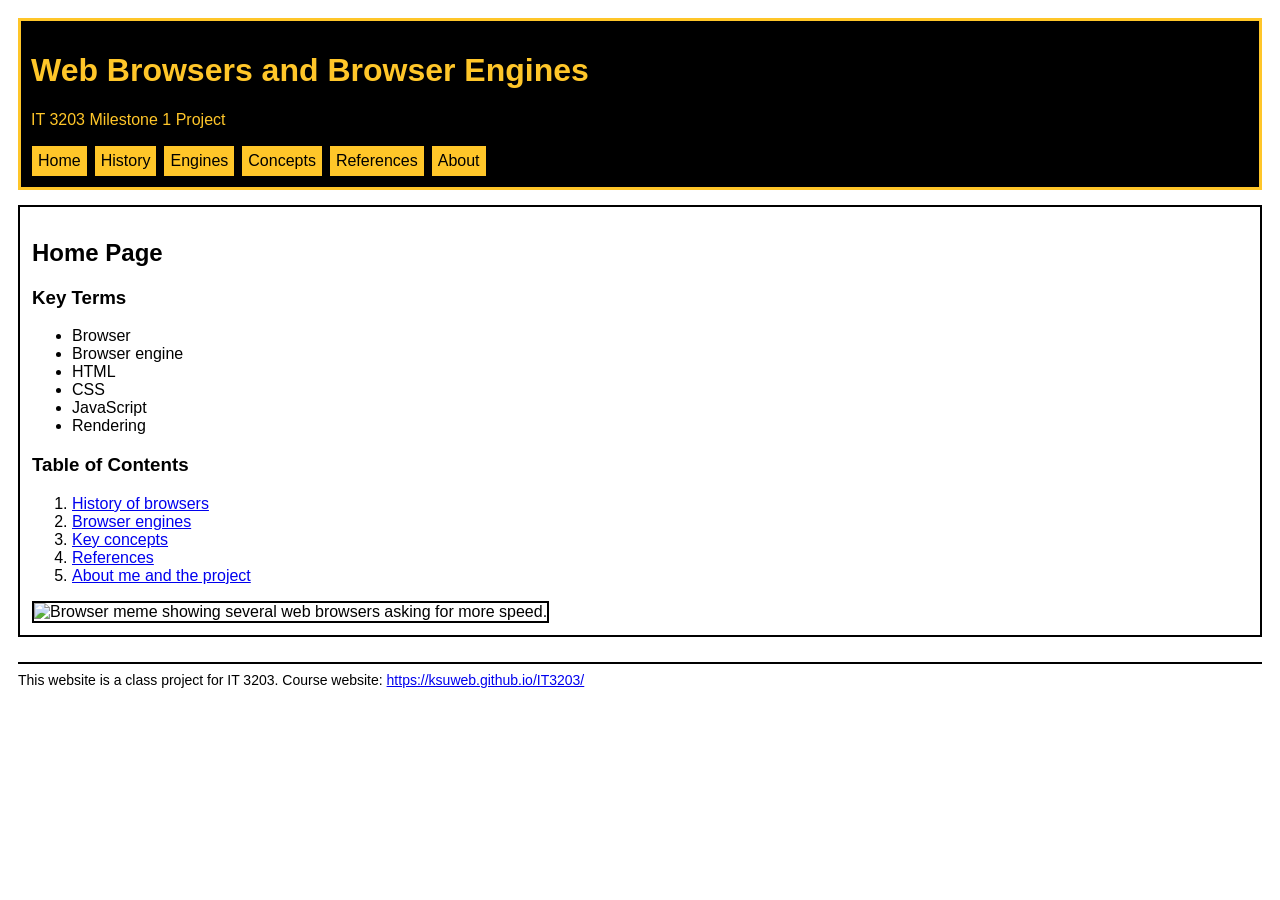
==== index.html @ 02086cce "Add files via upload" ====
<!DOCTYPE html>
<html lang="en">
<head>
    <meta charset="UTF-8">
    <title>Home</title>
    <link rel="stylesheet" href="styles.css">
</head>
<body>
    <div id="top">
        <h1>Web Browsers and Browser Engines</h1>
        <p>IT 3203 Milestone 1 Project</p>
        <nav>
            <a href="index.html">Home</a>
            <a href="history.html">History</a>
            <a href="engines.html">Engines</a>
            <a href="concepts.html">Concepts</a>
            <a href="references.html">References</a>
            <a href="about.html">About</a>
        </nav>
    </div>

    <div class="page">
        <h2>Home Page</h2>
        <h3>Key Terms</h3>
        <ul>
            <li>Browser</li>
            <li>Browser engine</li>
            <li>HTML</li>
            <li>CSS</li>
            <li>JavaScript</li>
            <li>Rendering</li>
        </ul>
        <h3>Table of Contents</h3>
        <ol>
            <li><a href="history.html">History of browsers</a></li>
            <li><a href="engines.html">Browser engines</a></li>
            <li><a href="concepts.html">Key concepts</a></li>
            <li><a href="references.html">References</a></li>
            <li><a href="about.html">About me and the project</a></li>
        </ol>
        <img src="images/browser_meme.png" alt="Browser meme showing several web browsers asking for more speed.">
    </div>

    <footer>
        This website is a class project for IT 3203. Course website:
        <a href="https://ksuweb.github.io/IT3203/">https://ksuweb.github.io/IT3203/</a>
    </footer>
</body>
</html>
---- styles.css ----
body {
    font-family: Arial, sans-serif;
    background-color: white;
    color: black;
    margin: 18px;
}

#top {
    background-color: black;
    color: #ffc629;
    padding: 10px;
    border: 3px solid #ffc629;
}

nav {
    display: flex;
    flex-wrap: wrap;
    gap: 6px;
    margin-top: 10px;
}

nav a {
    background-color: #ffc629;
    color: black;
    padding: 6px;
    border: 1px solid black;
    text-decoration: none;
}

nav a:hover {
    background-color: black;
    color: #ffc629;
}

.page {
    border: 2px solid black;
    padding: 12px;
    margin-top: 15px;
}

.goldbox {
    background-color: #fff3c4;
    border: 2px solid #ffc629;
    padding: 10px;
    margin-bottom: 12px;
}

.simple-grid {
    display: grid;
    grid-template-columns: 1fr 1fr;
    gap: 10px;
}

img {
    max-width: 520px;
    width: 100%;
    border: 2px solid black;
}

table, th, td {
    border: 1px solid black;
    border-collapse: collapse;
    padding: 6px;
}

footer {
    margin-top: 25px;
    font-size: 14px;
    border-top: 2px solid black;
    padding-top: 8px;
}
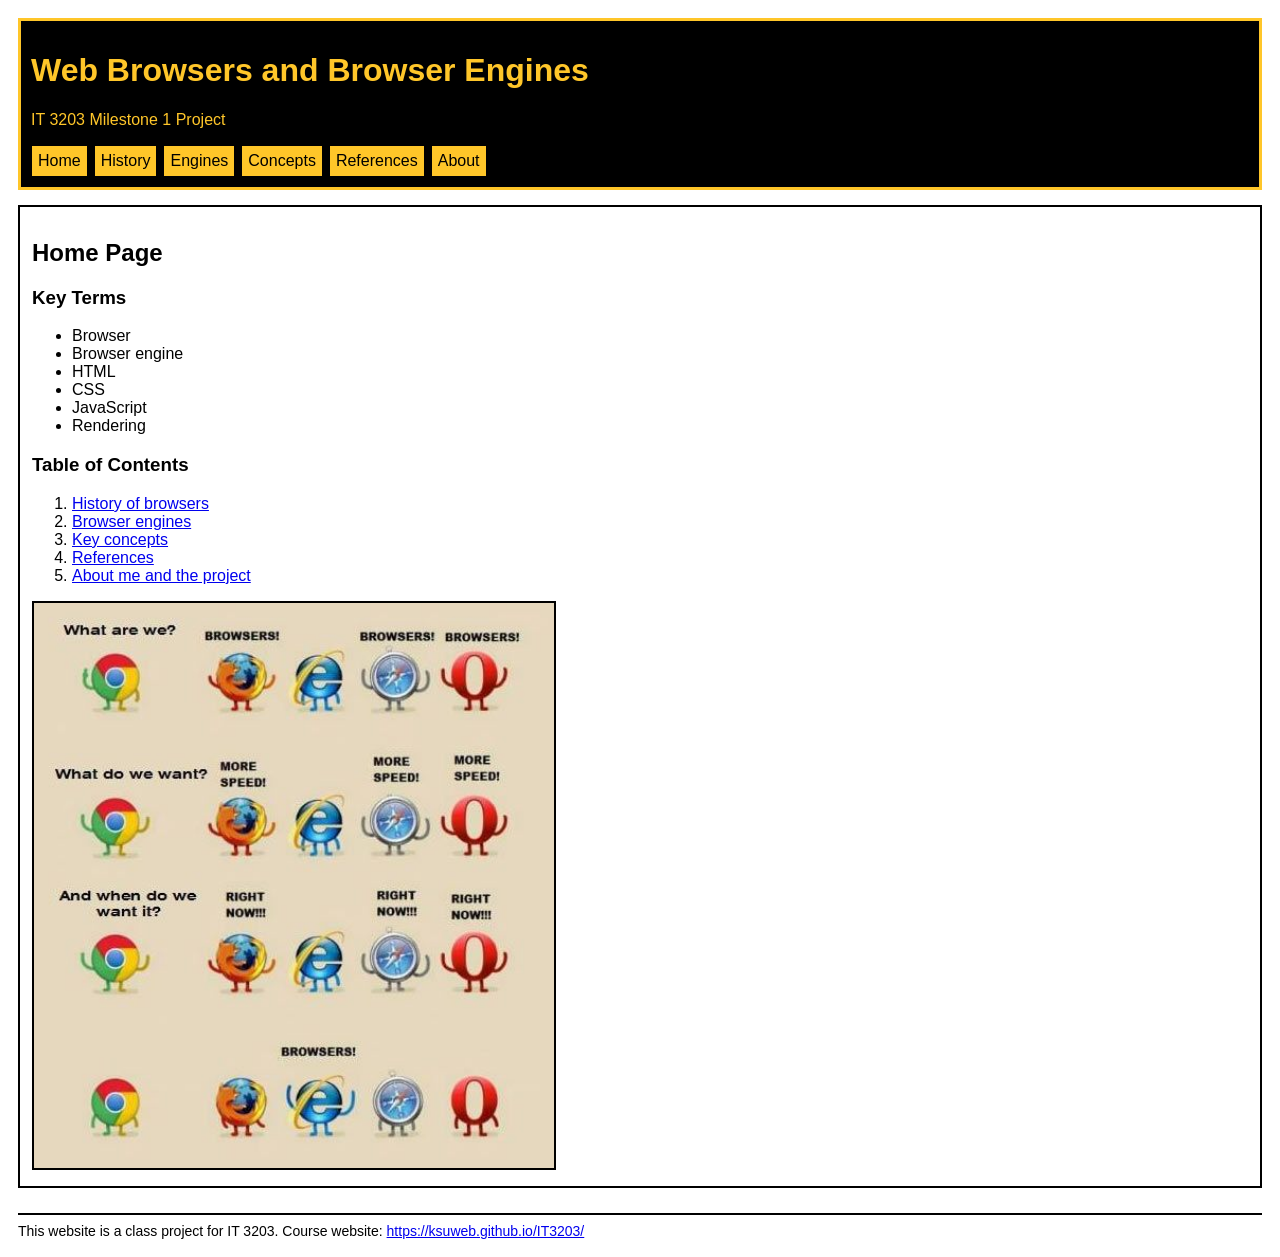
==== commit 85ce057a: "Update index.html" ====
--- a/index.html
+++ b/index.html
@@ -38,7 +38,7 @@
             <li><a href="references.html">References</a></li>
             <li><a href="about.html">About me and the project</a></li>
         </ol>
-        <img src="images/browser_meme.png" alt="Browser meme showing several web browsers asking for more speed.">
+         <img src="images/browser_meme.png" alt="Browser meme showing several web browsers asking for more speed.">
     </div>
 
     <footer>
